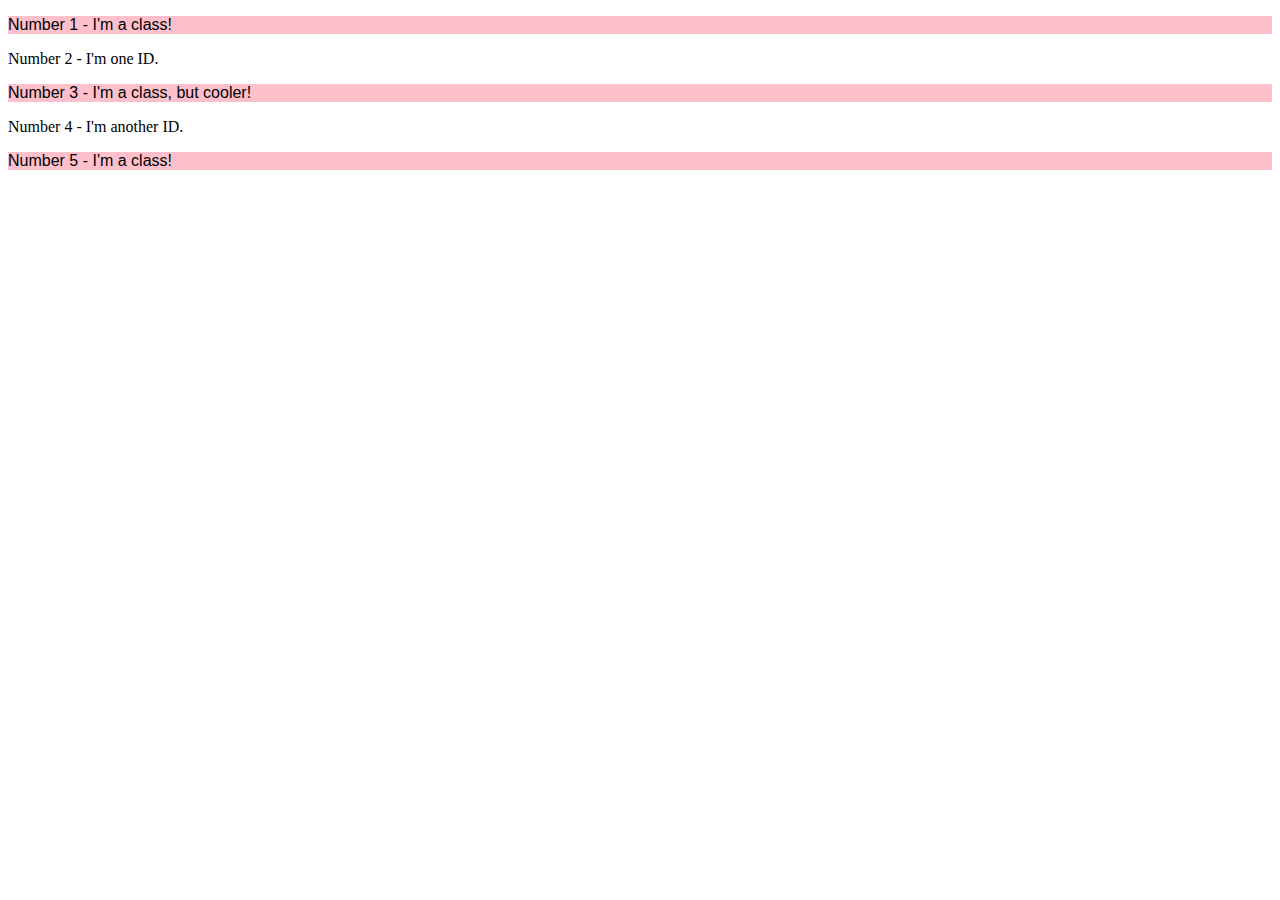
==== css-exercises/foundations/intro-to-css/02-class-id-selectors/index.html @ 0fdd7fa8 "Converted css-exercises to a regular folder" ====
<!DOCTYPE html>
<html lang="en">
  <head>
    <meta charset="UTF-8">
    <meta http-equiv="X-UA-Compatible" content="IE=edge">
    <meta name="viewport" content="width=device-width, initial-scale=1.0">
    <title>Class and ID Selectors</title>
    <link rel="stylesheet" href="style.css">
  </head>
  <body>
    <p class="odd-number">Number 1 - I'm a class!</p>
    <div>Number 2 - I'm one ID.</div>
    <p class="odd-number">Number 3 - I'm a class, but cooler!</p>
    <div>Number 4 - I'm another ID.</div>
    <p class="odd-number">Number 5 - I'm a class!</p>
  </body>
</html>
---- css-exercises/foundations/intro-to-css/02-class-id-selectors/style.css ----
.odd-number {
    background-color: pink;
    font-family: Verdana, Geneva, Tahoma, sans-serif;
}
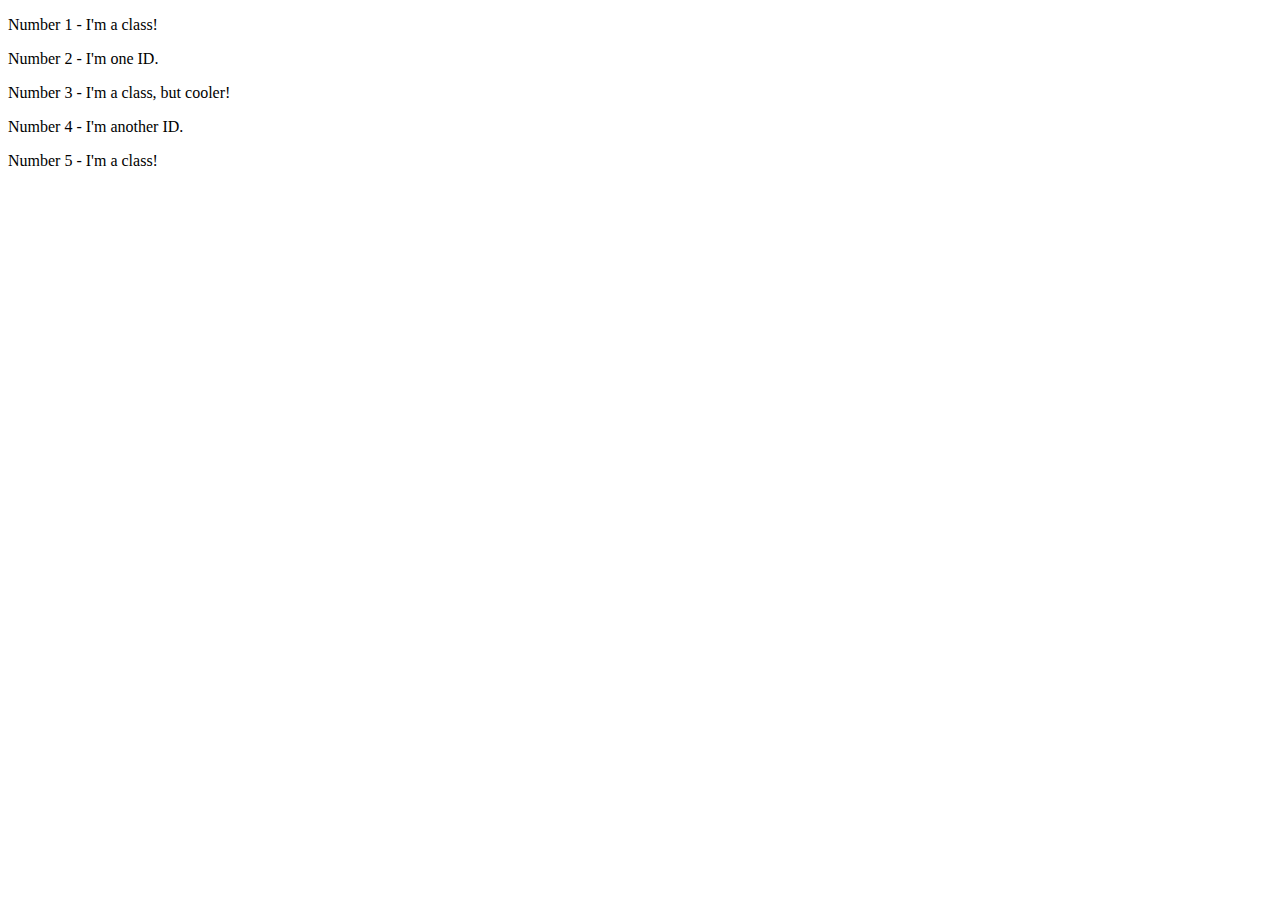
==== commit 33a101af: "finished intro-to-css" ====
--- a/css-exercises/foundations/intro-to-css/02-class-id-selectors/index.html
+++ b/css-exercises/foundations/intro-to-css/02-class-id-selectors/index.html
@@ -5,13 +5,13 @@
     <meta http-equiv="X-UA-Compatible" content="IE=edge">
     <meta name="viewport" content="width=device-width, initial-scale=1.0">
     <title>Class and ID Selectors</title>
-    <link rel="stylesheet" href="style.css">
+    <link rel="stylesheet" href="solution.css">
   </head>
   <body>
-    <p class="odd-number">Number 1 - I'm a class!</p>
-    <div>Number 2 - I'm one ID.</div>
-    <p class="odd-number">Number 3 - I'm a class, but cooler!</p>
-    <div>Number 4 - I'm another ID.</div>
-    <p class="odd-number">Number 5 - I'm a class!</p>
+    <p class="odd">Number 1 - I'm a class!</p>
+    <div id="two">Number 2 - I'm one ID.</div>
+    <p class="odd adjust-font-size">Number 3 - I'm a class, but cooler!</p>
+    <div id="four" class="adjust-font-size">Number 4 - I'm another ID.</div>
+    <p class="odd">Number 5 - I'm a class!</p>
   </body>
 </html>